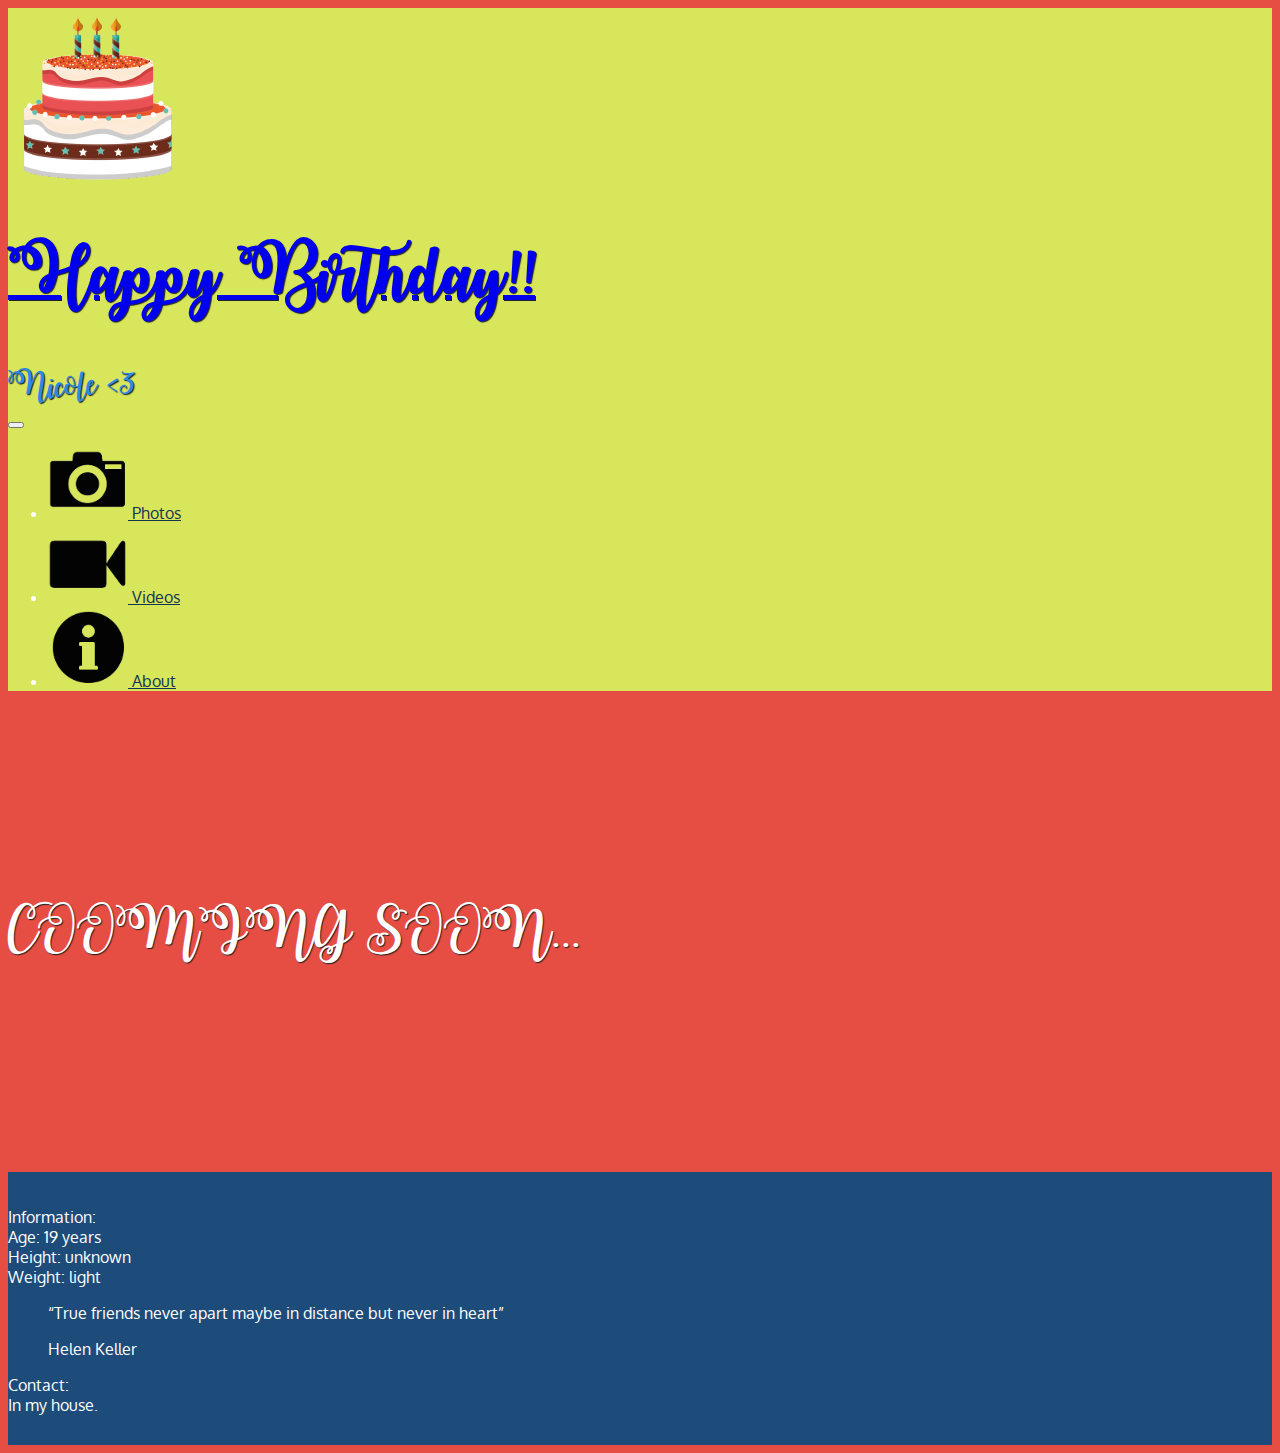
==== cooming-soon.html @ e36230de "upload the homepage" ====
<!doctype html>
<html lang="en">
  <head>
    <!-- Required meta tags -->
    <meta charset="utf-8">
    <meta name="viewport" content="width=device-width, initial-scale=1, shrink-to-fit=no">

    <!-- Bootstrap CSS -->
    <link rel="stylesheet" href="https://stackpath.bootstrapcdn.com/bootstrap/4.5.0/css/bootstrap.min.css" integrity="sha384-9aIt2nRpC12Uk9gS9baDl411NQApFmC26EwAOH8WgZl5MYYxFfc+NcPb1dKGj7Sk" crossorigin="anonymous">
    <link rel="stylesheet" type="text/css" href="css/styles.css">
    <link href="https://fonts.googleapis.com/css2?family=Oxygen:wght@300;400;700&display=swap" rel="stylesheet">

    <title>Nicole's gift</title>
  </head>
  <body>
    <header>
      <nav id="header-nav" class="navbar navbar-expand-lg navbar-light">
        <div class="container-md">
          <div class="navbar-header">
            <a href="index.html" class="float-left d-none d-sm-block">
              <div id="logo-img" alt="logo image"></div>
            </a>
            <div id="title-text" class="navbar-brand text-center">
              <a href="index.html">
                <h1 class="mb-0">Happy Birthday!!</h1>
              </a>
              <span>Nicole <3</span>
            </div>
            </div>
            <div id="toggler-button">
          <button class="navbar-toggler" type="button" data-toggle="collapse" data-target="#navbarSupportedContent" aria-controls="navbarSupportedContent" aria-expanded="false" aria-label="Toggle navigation">
            <span class="navbar-toggler-icon"></span>
          </button>
          </div>
          </div>
          <div class="collapse navbar-collapse" id="navbarSupportedContent">
          <ul id="nav-list" class="navbar-nav mr-auto text-center">
            <li class="nav-item">
              <a class="nav-link" href="#">
                <img src="../img/camera.png" width="80" height="80" class="d-inline-block align-top" alt="" loading="lazy">
                Photos
              </a>
            </li>
            <li class="nav-item">
              <a class="nav-link" href="#">
                <img src="../img/videocamera.png" width="80" height="80" class="d-inline-block align-top" alt="" loading="lazy">
                Videos
              </a>
            </li>
            <li class="nav-item">
              <a class="nav-link" href="#">
                <img src="../img/about.png" width="80" height="80" class="d-inline-block align-top" alt="" loading="lazy">
               About
             </a>
            </li>
          </ul>
        </div>
      </nav>
    </header>
    <div id="cooming-soon" class="container text-center">
      COOMING SOON...
    </div>
    <footer class="card-footer">
      <div class="container">
        <div class="row">
          <section id="information" class="col-sm-4 text-center d-none d-sm-block">
            <span>Information:</span><br>
            Age: 19 years<br>
            Height: unknown<br>
            Weight: light
          </section>
          <section id="quote" class="col-sm-4">
          <blockquote class="blockquote text-center">
            <p class="mb-0">“True friends never apart maybe in distance but never in heart”</p>
            <footer class="blockquote-footer">Helen Keller </footer>
          </blockquote>
          </section>
          <section id="contact" class="col-sm-4 text-center d-none d-sm-block">
            <span>Contact:</span><br>
            In my house.
          </section>
        </div>
      </div>      
    </footer>

    <script src="https://code.jquery.com/jquery-3.5.1.slim.min.js" integrity="sha384-DfXdz2htPH0lsSSs5nCTpuj/zy4C+OGpamoFVy38MVBnE+IbbVYUew+OrCXaRkfj" crossorigin="anonymous"></script>
    <script src="https://cdn.jsdelivr.net/npm/popper.js@1.16.0/dist/umd/popper.min.js" integrity="sha384-Q6E9RHvbIyZFJoft+2mJbHaEWldlvI9IOYy5n3zV9zzTtmI3UksdQRVvoxMfooAo" crossorigin="anonymous"></script>
    <script src="https://stackpath.bootstrapcdn.com/bootstrap/4.5.0/js/bootstrap.min.js" integrity="sha384-OgVRvuATP1z7JjHLkuOU7Xw704+h835Lr+6QL9UvYjZE3Ipu6Tp75j7Bh/kR0JKI" crossorigin="anonymous"></script>
  </body>
</html>
---- css/styles.css ----
body {
	font-size: 16px;
	color: #fff;
	background-color: #E64D43;
	font-family: 'Oxygen', sans-serif;
}

@font-face {
font-family: watermelon;
src: url("../fonts/watermelon.ttf");
}

/* Header */
#header-nav{
	background-color: #D7E65A
}

#logo-img {
	background: url("../img/cake.png") no-repeat ;
	width: 178px;
	height: 178px;
}

#title-text{
	font-family: "watermelon", sans-serif; 
	color: #2C89E6;
	font-size: 1.8em;
	margin-top: 20px;
	text-shadow: 1px 1px 1px #222;
}

.navbar-brand a:hover, .navbrand a:focus {
	text-decoration: none;
}

#nav-list {
	margin-top: 10px;
}

#nav-list a{
	color: #143454;
}

#nav-list a:hover{
	background: #E7E7E7;
}

#nav-list a span {
	font-size: 1.8em;
}
/* End of Header */

/* Home Page */

.container .jumbotron{
	margin-top: 30px;
	box-shadow: 0 0 50px #3F0C1F;
	border: 2px solid #3F0C1F;
}

#photos, #videos, #special{
	background-size: cover;
	width: 100%;
	padding-top: 100%;
	margin-bottom: 15px;
	position: relative;
	border: 2px solid #3F0C1F;
	overflow: hidden;
}

#photos:hover, #videos:hover, #special:hover{
	box-shadow: 0 1px 5px 1px #CCC;
}
	
#photos{
	background: url("../img/photos_1200.png") no-repeat center;
}

#videos{
	background: url("../img/videos_1200.png") no-repeat center;
}

#special{
	background: url("../img/special_1200.png") no-repeat center;
}

#photos span, #videos span, #special span {
	position: absolute;
	bottom: 0;
	right: 0;
	width: 100%;
	height: 55px;
	display: flex;
    align-items: center;
    justify-content: center;
    justify-content: center;
	font-size: 1.6em;
	background-color: #000;
	color: #fff;
}
/* End Header */

/* Footer */
.card-footer {
	margin-top: 30px;
	padding-top: 35px;
	padding-bottom: 30px;
	background-color: #1D4C7A;
	border-top: 0;
}

#cooming-soon{
	font-family: "watermelon", sans-serif; 
	color: ##2C89E6;
	font-size: 3em;
	margin-top: 200px;
	margin-bottom: 200px;
	text-shadow: 1px 1px 1px #222;
}
/* Extra large devices */
@media (min-width: 1200px){
	#logo-img{
	background: url("../img/cake.png") no-repeat ;
	width: 178px;
	height: 178px;
	}
	.container .jumbotron {
		background: url("../img/jumbotron_1200.png") no-repeat center;
		height: 488px;
		background-size: cover;
	}
}

/* Large devices */
@media (min-width: 992px) and (max-width: 1199px){
	#logo-img{
	background: url("../img/cake.png") no-repeat ;
	width: 178px;
	height: 178px;
	}
	.container .jumbotron {
		background: url("../img/jumbotron_992.png") no-repeat center;
		height: 403px;
	}
}

/* Medium devices */
@media (min-width: 768px) and (max-width: 991px){
	#logo-img{
	background: url("../img/cake.png") no-repeat ;
	width: 178px;
	height: 178px;
	}
	#navbarSupportedContent a{
		font-size: 2em;
	} 
	#navbarSupportedContent a img{
		width: 1.2em;
		height: 1.2em;
		margin-right: 5px;
	} 
	.container .jumbotron {
		background: url("../img/jumbotron_768.png") no-repeat center;
		height: 312px;
	}
	#photos{
		background: url("../img/photos_768.png") no-repeat center;
	}

	#videos{
		background: url("../img/videos_768.png") no-repeat center;
	}

	#special{
		background: url("../img/special_768.png") no-repeat center;
	}
	#photos span, #videos span, #special span {
		height: 35px;
		font-size: 1em;
	}
}

/* Small devices */
@media (min-width: 576px) and (max-width: 767px){
	#logo-img{
	background: url("../img/cake-sm.png") no-repeat center;
	width: 100px;
	height: 120px;
	}
	.navbar-brand h1 {
	font-size: 1.5em;
	}
	.navbar-brand p {
	font-size: .75em;
	}
	#navbarSupportedContent a{
		font-size: 1.4em;
	} 
	#navbarSupportedContent a img{
		width: 1.2em;
		height: 1.2em;
		margin-right: 5px;
	} 
	.container .jumbotron {
		background: url("../img/jumbotron_576.png") no-repeat center;
		height: 234px;
	}
	#photos{
		background: url("../img/photos_768.png") no-repeat center;
	}

	#videos{
		background: url("../img/videos_768.png") no-repeat center;
	}

	#special{
		background: url("../img/special_1200.png") no-repeat center;
	}
	#photos, #videos, #special{
		background-size: cover;
	}
}

/* Extra small devices */
@media (max-width: 575px){
	#logo-img{
	background: url("../img/cake-sm.png") no-repeat center;
	width: 100px;
	height: 100px;
	}
	.navbar-brand h1 {
	font-size: 7vw;
	}
	
	.navbar-brand span{
		font-size: 7vw;
	}
	#navbarSupportedContent a{
		font-size: 4.2vw;
	} 
	#navbarSupportedContent a img{
		width: 1.2em;
		height: 1.2em;
		margin-right: 5px;
	}
	.container .jumbotron{
		padding: 0;
	}
	#photos, #videos, #special{
		background-size: cover;
		width: 80vw;
		height: 80vw;
		padding-top: 0;
		margin: 0 auto 15px;
	}

}
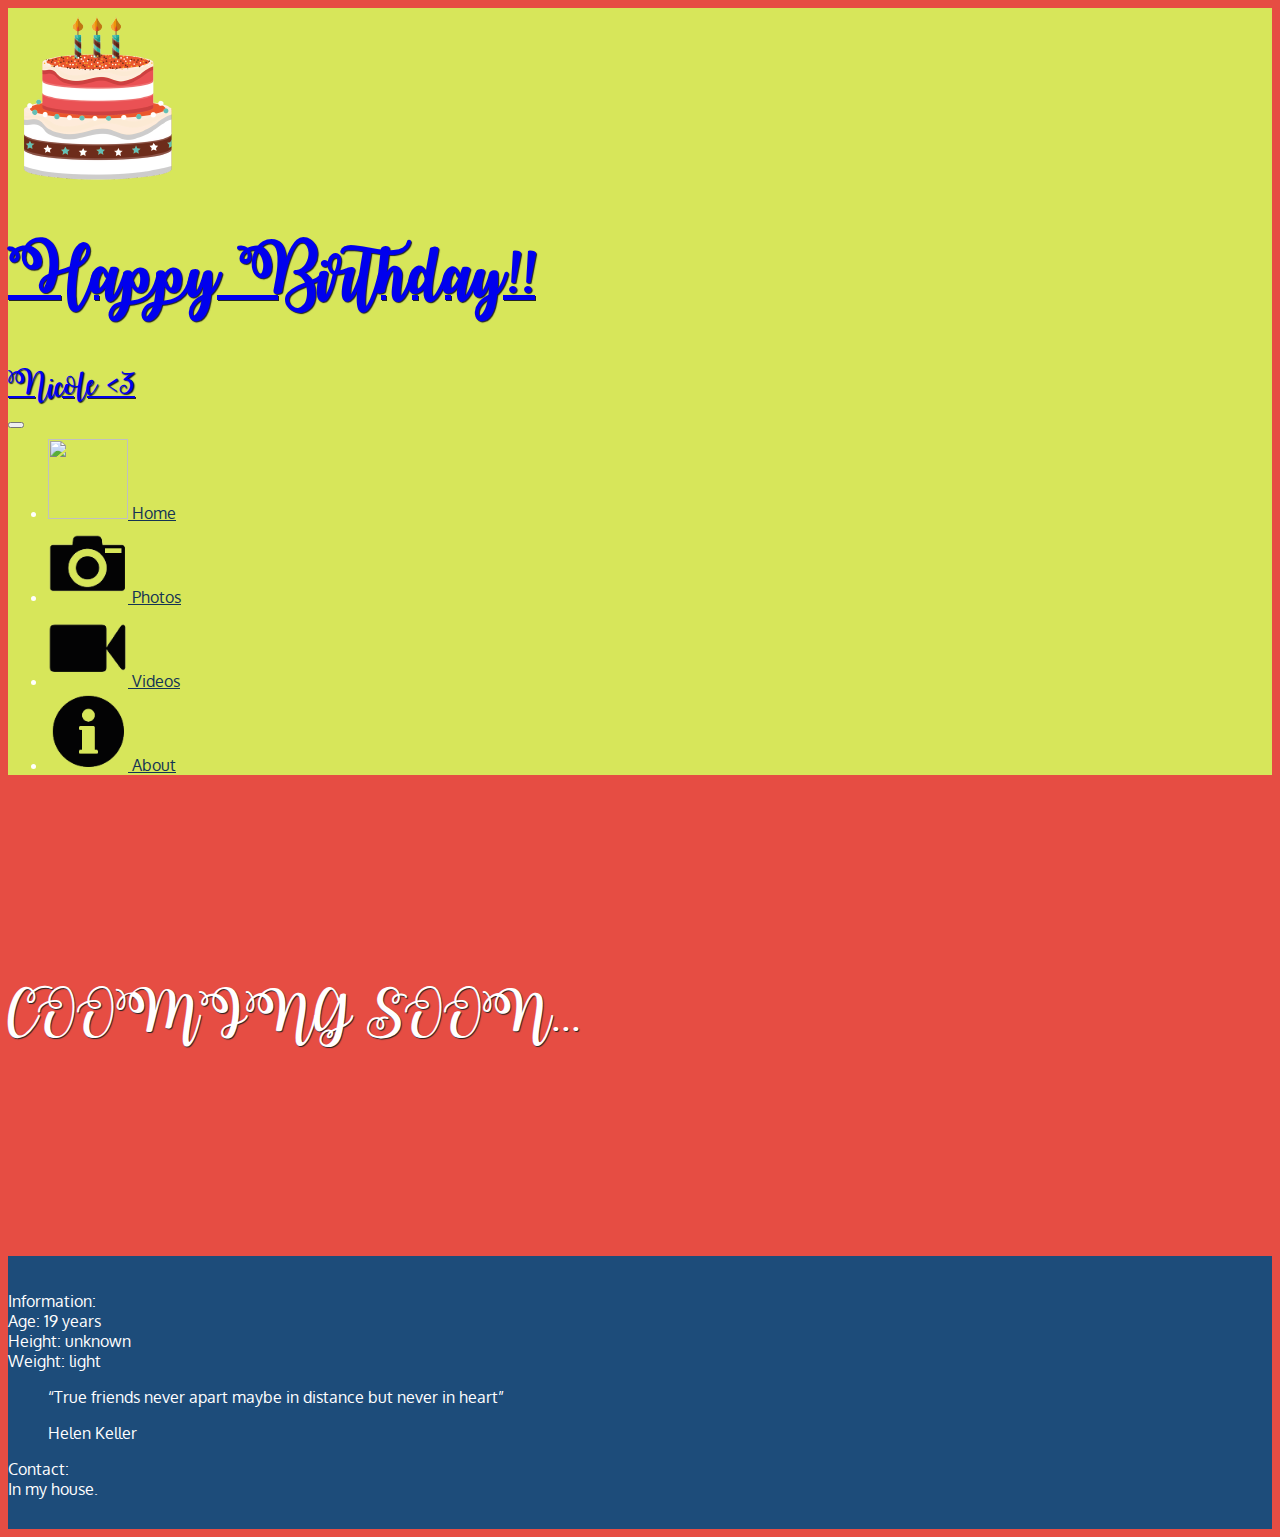
==== commit 558781bc: "fixed container error" ====
--- a/cooming-soon.html
+++ b/cooming-soon.html
@@ -15,7 +15,7 @@
   <body>
     <header>
       <nav id="header-nav" class="navbar navbar-expand-lg navbar-light">
-        <div class="container-md">
+        <div class="container">
           <div class="navbar-header">
             <a href="index.html" class="float-left d-none d-sm-block">
               <div id="logo-img" alt="logo image"></div>
@@ -23,8 +23,8 @@
             <div id="title-text" class="navbar-brand text-center">
               <a href="index.html">
                 <h1 class="mb-0">Happy Birthday!!</h1>
-              </a>
               <span>Nicole <3</span>
+              </a>              
             </div>
             </div>
             <div id="toggler-button">
@@ -35,21 +35,27 @@
           </div>
           <div class="collapse navbar-collapse" id="navbarSupportedContent">
           <ul id="nav-list" class="navbar-nav mr-auto text-center">
+            <li class="nav-item d-sm-none">
+              <a class="nav-link" href="index.html">
+                <img src="img/home.png" width="80" height="80" class="d-inline-block align-top" alt="" loading="lazy">
+                Home
+              </a>
+            </li>
             <li class="nav-item">
-              <a class="nav-link" href="#">
-                <img src="../img/camera.png" width="80" height="80" class="d-inline-block align-top" alt="" loading="lazy">
+              <a class="nav-link" href="photos.html">
+                <img src="img/camera.png" width="80" height="80" class="d-inline-block align-top" alt="" loading="lazy">
                 Photos
               </a>
             </li>
             <li class="nav-item">
               <a class="nav-link" href="#">
-                <img src="../img/videocamera.png" width="80" height="80" class="d-inline-block align-top" alt="" loading="lazy">
+                <img src="img/videocamera.png" width="80" height="80" class="d-inline-block align-top" alt="" loading="lazy">
                 Videos
               </a>
             </li>
             <li class="nav-item">
               <a class="nav-link" href="#">
-                <img src="../img/about.png" width="80" height="80" class="d-inline-block align-top" alt="" loading="lazy">
+                <img src="img/about.png" width="80" height="80" class="d-inline-block align-top" alt="" loading="lazy">
                About
              </a>
             </li>
